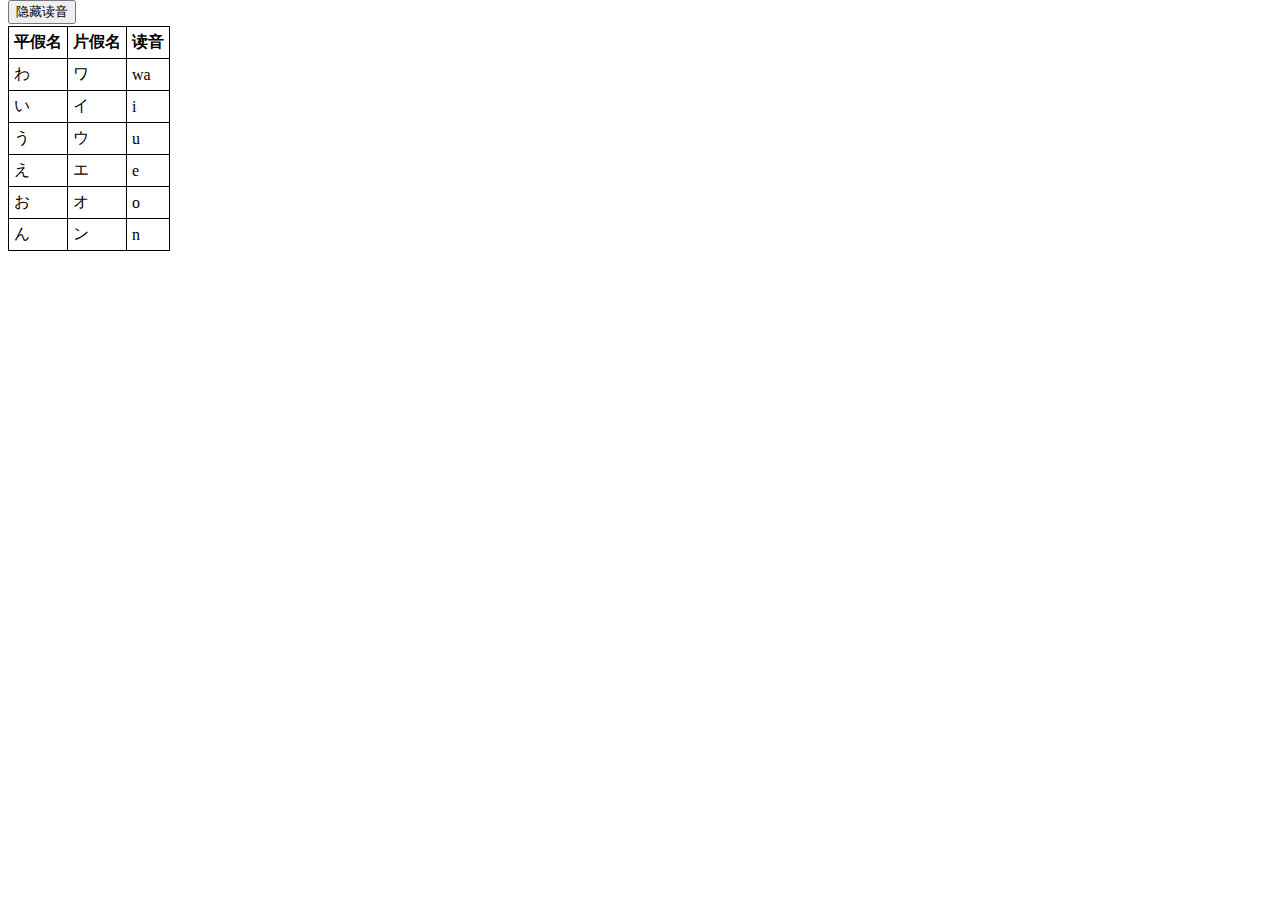
==== source/10w.html @ f9004b9e "Initial commit" ====
<!DOCTYPE html>
<html lang="en">
<head>
    <meta charset="UTF-8">
    <meta http-equiv="X-UA-Compatible" content="IE=edge">
    <meta name="viewport" content="width=device-width, initial-scale=1.0">
    <title>a</title>
    <link rel="stylesheet" href="style.css">
</head>
<body>
    <button id="toggle-button" style="position: fixed; top:0">隐藏读音</button><br>

    <table>
        <tr>
            <th>平假名</th>
            <th>片假名</th>
            <th>读音</th>
        </tr>
        <tr> <td>わ</td> <td>ワ</td> <td class="reading">wa</td> </tr> 
        <tr> <td>い</td> <td>イ</td> <td class="reading">i</td> </tr> 
        <tr> <td>う</td> <td>ウ</td> <td class="reading">u</td> </tr> 
        <tr> <td>え</td> <td>エ</td> <td class="reading">e</td> </tr> 
        <tr> <td>お</td> <td>オ</td> <td class="reading">o</td> </tr>
        <tr> <td>ん</td> <td>ン</td> <td class="reading">n</td> </tr>
    </table>
    <script>
        let toggleButton = document.getElementById('toggle-button');
        let table = document.querySelector('table');
    
        toggleButton.addEventListener('click', function() {
        table.classList.toggle('hide-reading');
    });
    </script>
</body>
</html>
---- source/style.css ----
table {
  border-collapse: collapse;
}
th, td {
  border: 1px solid black;
  padding: 5px;
}
.hide-reading .reading {
  display: none;
}
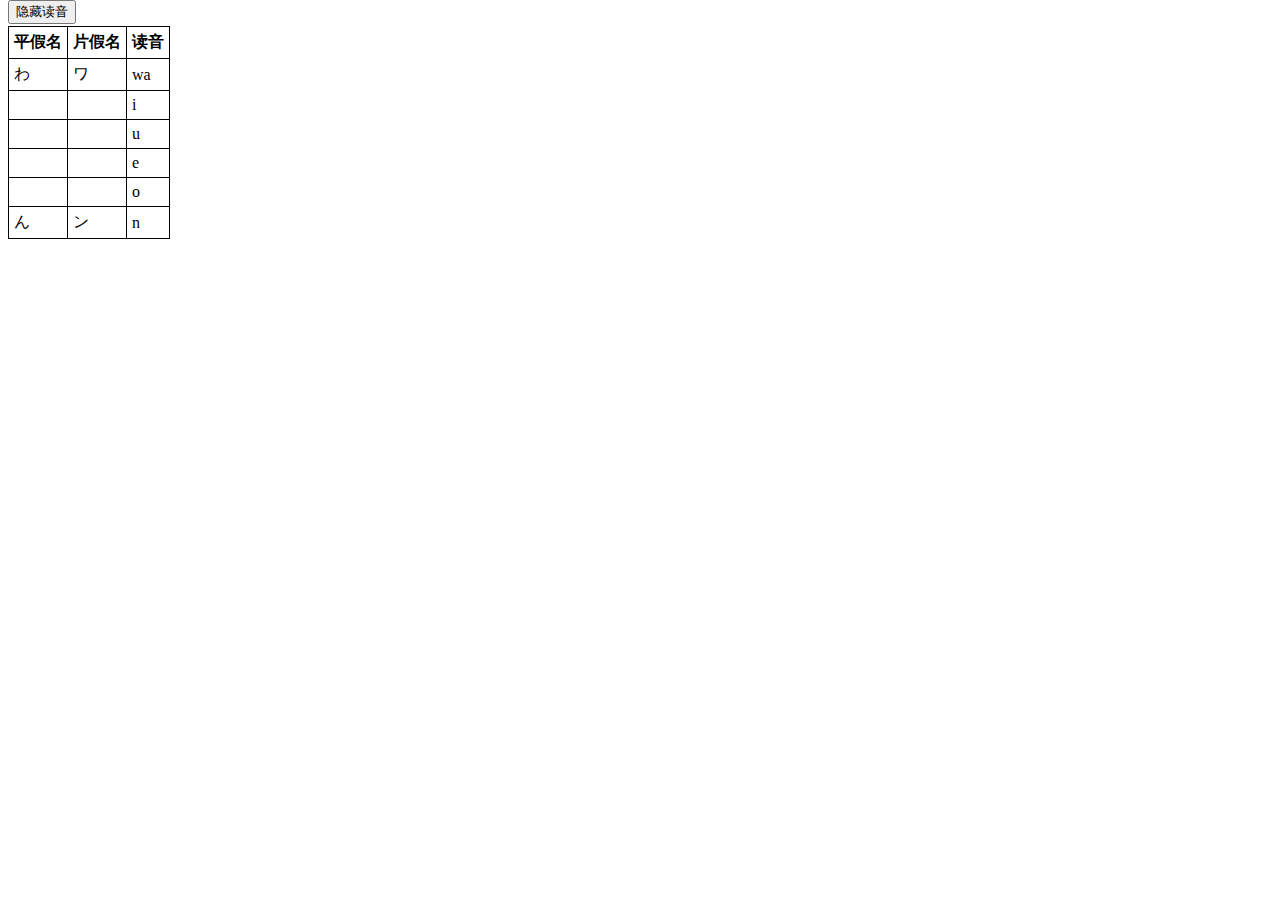
==== commit 0ffdb74f: "Update 10w.html" ====
--- a/source/10w.html
+++ b/source/10w.html
@@ -17,10 +17,10 @@
             <th>读音</th>
         </tr>
         <tr> <td>わ</td> <td>ワ</td> <td class="reading">wa</td> </tr> 
-        <tr> <td>い</td> <td>イ</td> <td class="reading">i</td> </tr> 
-        <tr> <td>う</td> <td>ウ</td> <td class="reading">u</td> </tr> 
-        <tr> <td>え</td> <td>エ</td> <td class="reading">e</td> </tr> 
-        <tr> <td>お</td> <td>オ</td> <td class="reading">o</td> </tr>
+        <tr> <td></td> <td></td> <td class="reading">i</td> </tr> 
+        <tr> <td></td> <td></td> <td class="reading">u</td> </tr> 
+        <tr> <td></td> <td></td> <td class="reading">e</td> </tr> 
+        <tr> <td></td> <td></td> <td class="reading">o</td> </tr>
         <tr> <td>ん</td> <td>ン</td> <td class="reading">n</td> </tr>
     </table>
     <script>
